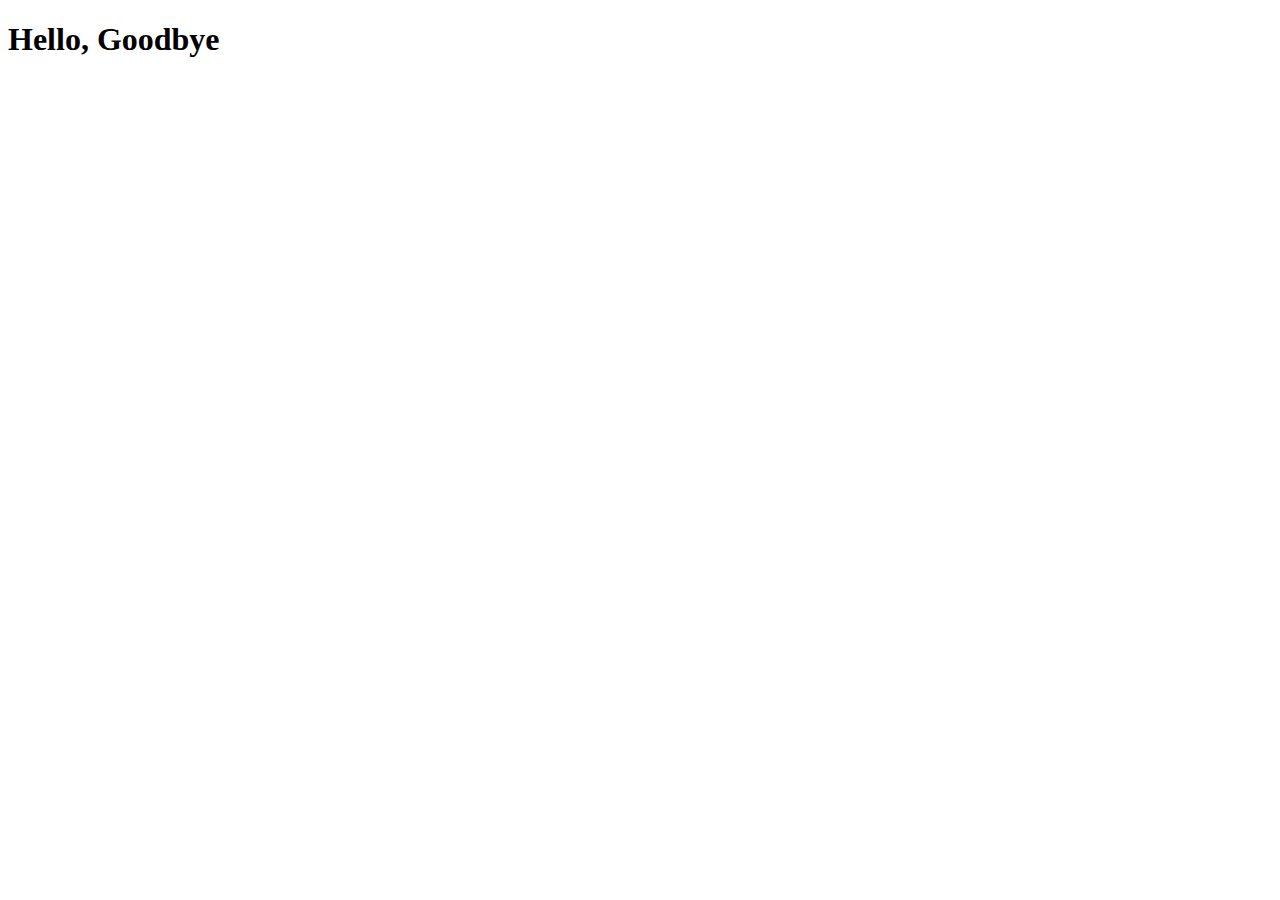
==== module4-solution/index.html @ 8ac03e8a "Rename module4HelloGoodbye/index.html to module4-solution/index.html" ====
<!DOCTYPE html>
<html lang="en">
<head>
	<meta charset="utf-8">
	<title>Javascript Module 4</title>
	<script src="js/script.js"></script>
	<script></script>
</head>
<body>
	<h1>Hello, Goodbye</h1>
	<script></script>
</body>
</html>
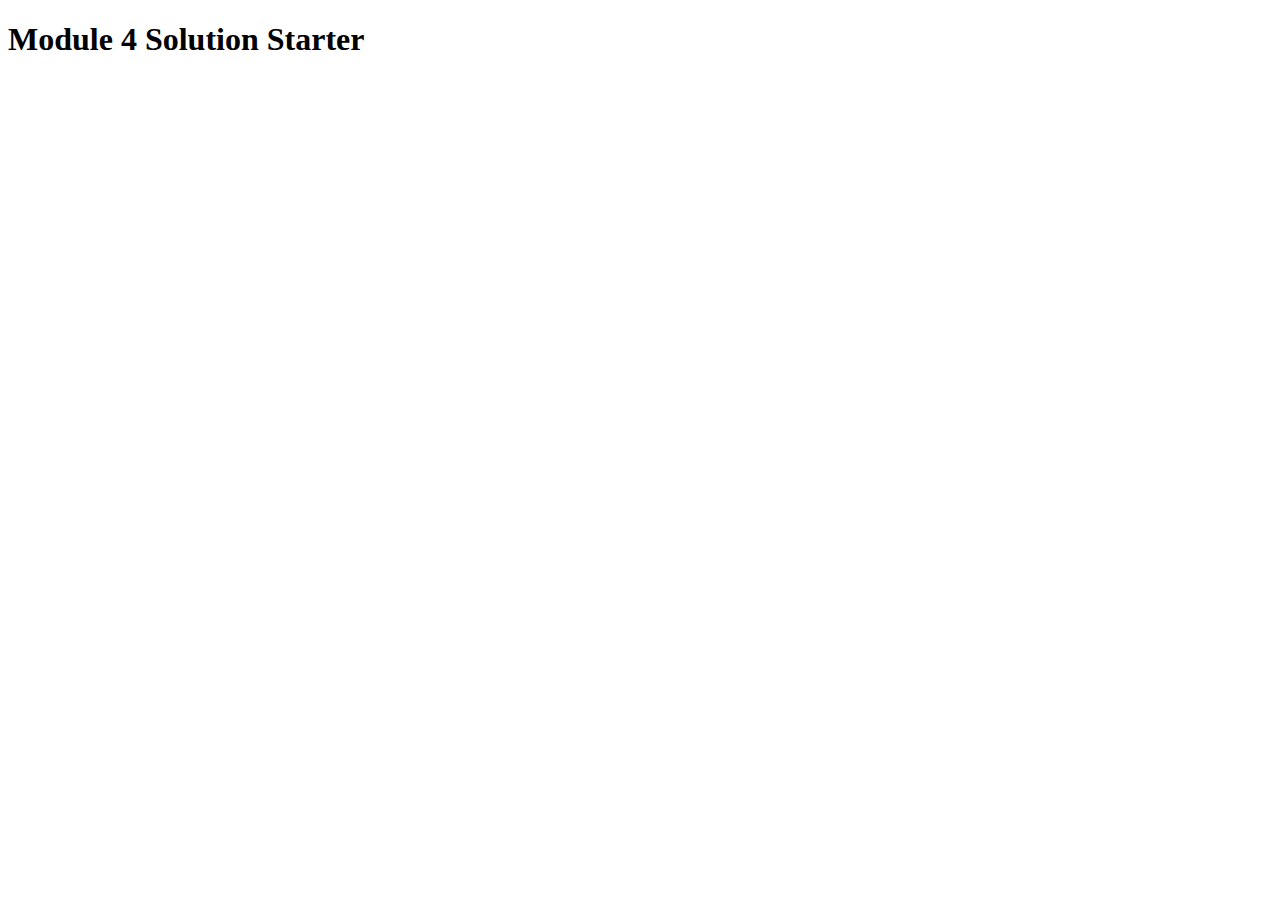
==== commit 1d3d84d4: "Update index.html" ====
--- a/module4-solution/index.html
+++ b/module4-solution/index.html
@@ -1,13 +1,13 @@
 <!DOCTYPE html>
-<html lang="en">
+<html>
 <head>
-	<meta charset="utf-8">
-	<title>Javascript Module 4</title>
-	<script src="js/script.js"></script>
-	<script></script>
+  <meta charset="utf-8">
+  <title>Module 4 Solution Starter</title>
+  <script src="SpeakHello.js"></script>
+  <script src="SpeakGoodBye.js"></script>
+  <script src="script.js"></script>
 </head>
 <body>
-	<h1>Hello, Goodbye</h1>
-	<script></script>
+  <h1>Module 4 Solution Starter</h1>
 </body>
 </html>
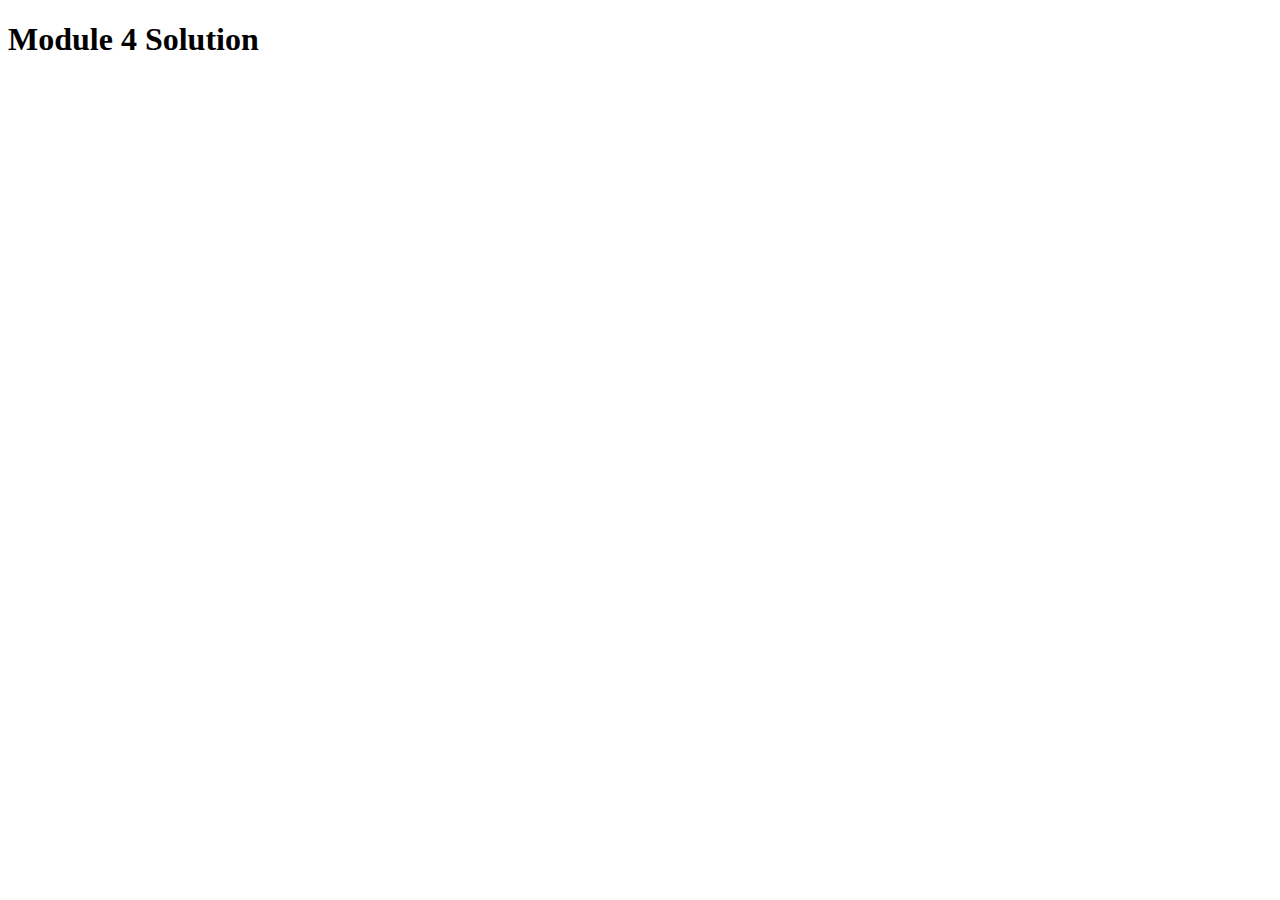
==== commit fe1c8913: "Update index.html" ====
--- a/module4-solution/index.html
+++ b/module4-solution/index.html
@@ -2,12 +2,12 @@
 <html>
 <head>
   <meta charset="utf-8">
-  <title>Module 4 Solution Starter</title>
+  <title>Module 4 Solution</title>
   <script src="SpeakHello.js"></script>
   <script src="SpeakGoodBye.js"></script>
   <script src="script.js"></script>
 </head>
 <body>
-  <h1>Module 4 Solution Starter</h1>
+  <h1>Module 4 Solution</h1>
 </body>
 </html>
